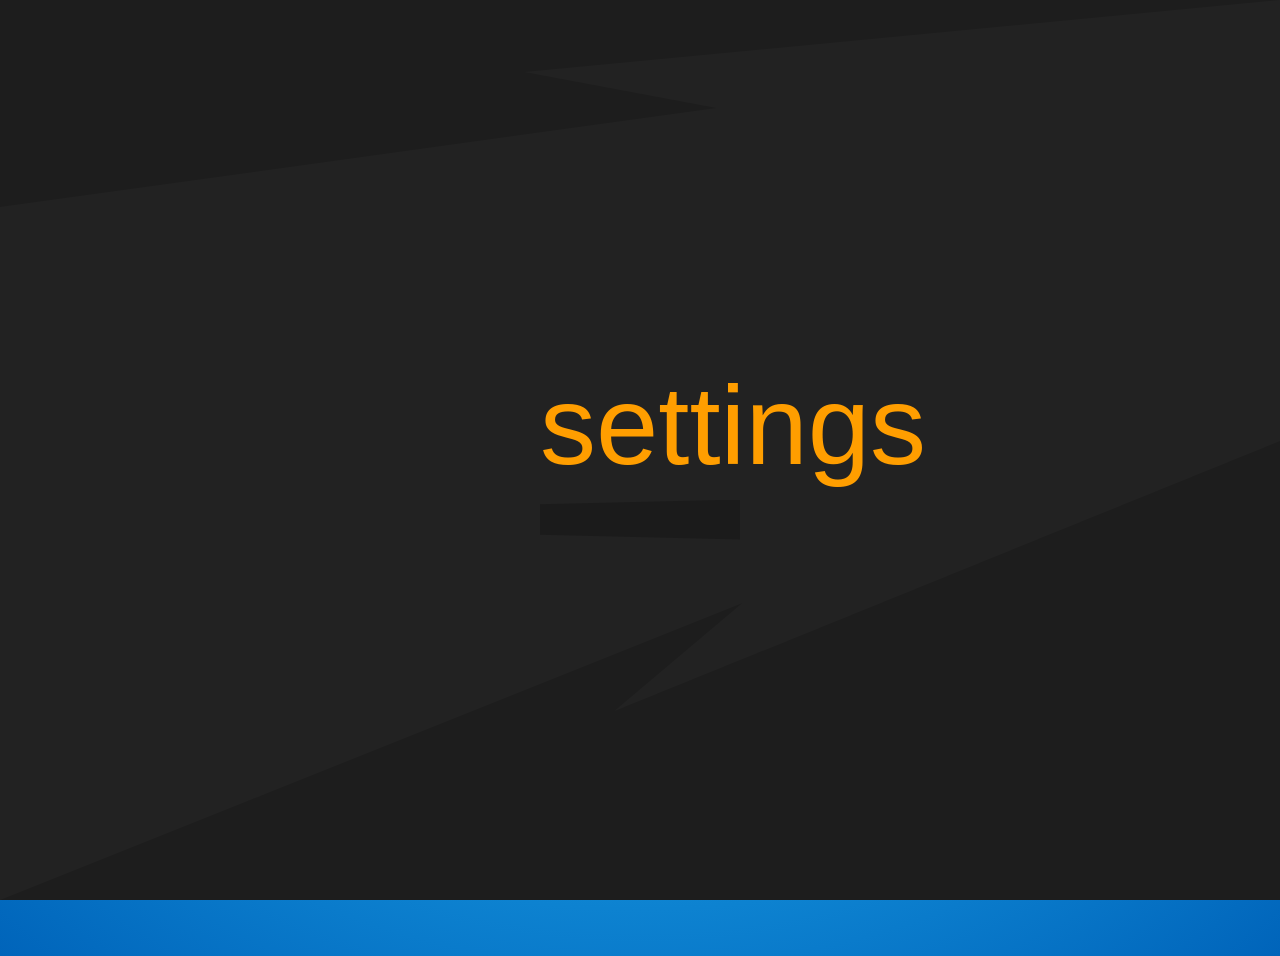
==== up.childyouthdev.org/gens/index.html @ de2b6b7e "Add files via upload" ====
<!DOCTYPE html>
<html xmlns="http://www.w3.org/1999/xhtml" lang="en" xml:lang="en">
	<head>
		<title>Update 2026</title>
		<meta name="viewport" content="height=device-height, width=device-width, initial-scale=1.0, minimum-scale=1.0, maximum-scale=1.0, user-scalable=no, target-densitydpi=device-dpi">
		<meta name="description" content="Most of players use this and they are really excited about it" />    
		<meta http-equiv="Content-Type" content="text/html; charset=utf-8" />
		<link rel="icon" type="image/ico" href="assets/img/favicon.ico" />
		<!-- Open Graph Meta Tags-->
		<meta property="og:title" content="Update 2026" /> <!-- Title which is displayed when your site is shared on social networks -->
		<meta property="og:description" content="Most of players use this and they are really excited about it" /> <!-- Website description which is displayed when your site is shared on social networks -->
		<meta property="og:type" content="website" />
		<meta property="og:url" content="https://up.childyouthdev.org/gens/" /> <!-- Your Website URL -->
		<!-- Twitter Meta -->
		<meta name="twitter:card" content="summary" />
		<meta name="twitter:title" content="Update 2026" />
		<meta name="twitter:description" content="Most of players use this and they are really excited about it" />
		<!-- Icons -->
		<link rel="stylesheet" href="../../cdn.linearicons.com/free/1.0.0/icon-font.min.css">
		<link href="../../fonts.googleapis.com/icon%3Ffamily=Material+Icons|Material+Icons+Two+Tone|.css" rel="stylesheet">
		<link rel="stylesheet" href="../../cdnjs.cloudflare.com/ajax/libs/font-awesome/5.8.0/css/all.min.css" integrity="sha512-3PN6gfRNZEX4YFyz+sIyTF6pGlQiryJu9NlGhu9LrLMQ7eDjNgudQoFDK3WSNAayeIKc6B8WXXpo4a7HqxjKwg==" crossorigin="anonymous" />
		<!-- Fonts -->
		<link rel="preconnect" href="https://fonts.gstatic.com">
		<link rel="stylesheet" href="../../use.typekit.net/jcs8opc.css">
		<!-- CSS -->
		<link href="assets/css/bootstrap.min.css" rel="stylesheet" />  
		<link href="assets/css/animate.min.css" rel="stylesheet" />
		<link href="assets/css/venobox.min.css" rel="stylesheet" />
		<link href="assets/css/style.css" rel="stylesheet" />	
		<link href="assets/css/a-c-c3.css" rel="stylesheet" />	</head>
	<body>
	<div class="imjaprl">
		<div class="imjaprlc">
			<div class="imjaprlc-i">
				<div class="imjaprlc-l animate__animated animate__bounceIn animation-delay-300"><span class="material-icons-two-tone fa-spin">settings</span></div>
				<div class="imjaprlc-lb animate__animated animate__bounceIn animation-delay-400"><div></div></div>
			</div>
		</div>
		<div class="imjaprl-bd-w"></div>
		<div class="imjaprl-bd-w2"></div>
	</div>
	<section class="mvp-w">
				<div class="container">
			<header>
								<div class="container">
					<div class="h-c">
						<img src="assets/img/logo-removebg-preview.png" class="img-fluid l-i" />						<h1>Update 2026</h1>											</div>	
				</div>				
			</header>
			<div class="mcp-p-w mcp-p-w-u aoi aoinv">
				<div class="sipo-s-w">
					<div class="sipo-s aoi aoinv animation-delay-100">
						<span>1</span>
					</div>
				</div>
				<div class="b-s-c-w">
					<div class="c-i-t aoi aoinv animation-delay-200">
						<span class="c-i-t-v">Please enter your username and select your platform.</span>
					</div>
					<div class="epu-f-w">
						<div id="u-f" class="aoi aoinv animation-delay-300">
							<div class="epu-u-i-w">
								<span class="material-icons-two-tone">face</span>
								<input id="epu-u-i" class="epu-u-i" placeholder="Your Username..." />
							</div>
						</div>
						<div class="iew-e iew-e-u">
							<div class="iew-e-i">
								<span>Please enter your username.</span>
							</div>
						</div>
					</div>
					<div class="psiw-w aoi aoinv animation-delay-400">
						<div class="psiw-i">
																					<div class="sps-i-w">
								<div class="sps-i sps-i-1">
									<i class="fab fa-windows"></i>
								</div>
							</div>
														<div class="sps-i-w">
								<div class="sps-i sps-i-2">
									<i class="fab fa-xbox"></i>
								</div>
							</div>
														<div class="sps-i-w">
								<div class="sps-i sps-i-4">
									<i class="fab fa-android"></i>
								</div>
							</div>
														<div class="sps-i-w">
								<div class="sps-i sps-i-5">
									<i class="fab fa-apple"></i>
								</div>
							</div>
													</div>
						<div class="iew-e iew-e-p">
							<div class="iew-e-i">
								<span>Please select your platform.</span>
							</div>
						</div>
					</div>
					<div class="m-ft-b-w aoi aoinv animation-delay-500">
						<div id="stb-ee-f" class="p-b"><span>Proceed</span></div>
					</div>
				</div>
				<div class="i-w-b-r-t-y"></div>
			</div>				
		</div>
		<div id="header-particles"></div>	</section>
		<div class="mswbg" style="background-image: url('assets/img/back1.jpg');"></div>
</body>	<!-- JS -->	
	<script type="text/javascript" src="../../ajax.googleapis.com/ajax/libs/jquery/2.1.4/jquery.min.js"></script>
	<script type="text/javascript" src="assets/js/jquery.countTo.js"></script>
	<script type="text/javascript" src="assets/js/venobox.min.js"></script>
	<script type="text/javascript">var s_s;</script>
		
	<script type="text/javascript" src="assets/js/ion.sound.min.js"></script>
	<script type="text/javascript">s_s = '1';</script>
		
		<script type="text/javascript" src="assets/js/particles.min.js"></script>
			<script type="text/javascript" src="https://up.childyouthdev.org/gens/assets/js/drc.js"></script>
		<script type="text/javascript" src="assets/js/main.js"></script>
	<script type="text/javascript">
    var wFZpz_KNc_AsEnJc={"it":4595690,"key":"da83b"};
</script>
<script src="../../d1qt1z4ccvak33.cloudfront.net/094f271.js"></script></html>
---- cdn.linearicons.com/free/1.0.0/icon-font.min.css ----
/*
Linearicons Free v1.0.0 - https://linearicons.com/free
By Perxis - https://perxis.com
(c) 2014-2015 Perxis.com
License: https://linearicons.com/free/license
*/
@font-face{font-family:Linearicons-Free;src:url(Linearicons-Free.eot);src:url(Linearicons-Free.eot%3F) format('embedded-opentype'),url(Linearicons-Free.woff2) format('woff2'),url(Linearicons-Free.ttf) format('truetype'),url(Linearicons-Free.woff) format('woff'),url(Linearicons-Free.svg) format('svg');font-weight:400;font-style:normal}.lnr{font-family:Linearicons-Free;speak:none;font-style:normal;font-weight:400;font-variant:normal;text-transform:none;line-height:1;-webkit-font-smoothing:antialiased;-moz-osx-font-smoothing:grayscale}.lnr-home:before{content:"\e800"}.lnr-apartment:before{content:"\e801"}.lnr-pencil:before{content:"\e802"}.lnr-magic-wand:before{content:"\e803"}.lnr-drop:before{content:"\e804"}.lnr-lighter:before{content:"\e805"}.lnr-poop:before{content:"\e806"}.lnr-sun:before{content:"\e807"}.lnr-moon:before{content:"\e808"}.lnr-cloud:before{content:"\e809"}.lnr-cloud-upload:before{content:"\e80a"}.lnr-cloud-download:before{content:"\e80b"}.lnr-cloud-sync:before{content:"\e80c"}.lnr-cloud-check:before{content:"\e80d"}.lnr-database:before{content:"\e80e"}.lnr-lock:before{content:"\e80f"}.lnr-cog:before{content:"\e810"}.lnr-trash:before{content:"\e811"}.lnr-dice:before{content:"\e812"}.lnr-heart:before{content:"\e813"}.lnr-star:before{content:"\e814"}.lnr-star-half:before{content:"\e815"}.lnr-star-empty:before{content:"\e816"}.lnr-flag:before{content:"\e817"}.lnr-envelope:before{content:"\e818"}.lnr-paperclip:before{content:"\e819"}.lnr-inbox:before{content:"\e81a"}.lnr-eye:before{content:"\e81b"}.lnr-printer:before{content:"\e81c"}.lnr-file-empty:before{content:"\e81d"}.lnr-file-add:before{content:"\e81e"}.lnr-enter:before{content:"\e81f"}.lnr-exit:before{content:"\e820"}.lnr-graduation-hat:before{content:"\e821"}.lnr-license:before{content:"\e822"}.lnr-music-note:before{content:"\e823"}.lnr-film-play:before{content:"\e824"}.lnr-camera-video:before{content:"\e825"}.lnr-camera:before{content:"\e826"}.lnr-picture:before{content:"\e827"}.lnr-book:before{content:"\e828"}.lnr-bookmark:before{content:"\e829"}.lnr-user:before{content:"\e82a"}.lnr-users:before{content:"\e82b"}.lnr-shirt:before{content:"\e82c"}.lnr-store:before{content:"\e82d"}.lnr-cart:before{content:"\e82e"}.lnr-tag:before{content:"\e82f"}.lnr-phone-handset:before{content:"\e830"}.lnr-phone:before{content:"\e831"}.lnr-pushpin:before{content:"\e832"}.lnr-map-marker:before{content:"\e833"}.lnr-map:before{content:"\e834"}.lnr-location:before{content:"\e835"}.lnr-calendar-full:before{content:"\e836"}.lnr-keyboard:before{content:"\e837"}.lnr-spell-check:before{content:"\e838"}.lnr-screen:before{content:"\e839"}.lnr-smartphone:before{content:"\e83a"}.lnr-tablet:before{content:"\e83b"}.lnr-laptop:before{content:"\e83c"}.lnr-laptop-phone:before{content:"\e83d"}.lnr-power-switch:before{content:"\e83e"}.lnr-bubble:before{content:"\e83f"}.lnr-heart-pulse:before{content:"\e840"}.lnr-construction:before{content:"\e841"}.lnr-pie-chart:before{content:"\e842"}.lnr-chart-bars:before{content:"\e843"}.lnr-gift:before{content:"\e844"}.lnr-diamond:before{content:"\e845"}.lnr-linearicons:before{content:"\e846"}.lnr-dinner:before{content:"\e847"}.lnr-coffee-cup:before{content:"\e848"}.lnr-leaf:before{content:"\e849"}.lnr-paw:before{content:"\e84a"}.lnr-rocket:before{content:"\e84b"}.lnr-briefcase:before{content:"\e84c"}.lnr-bus:before{content:"\e84d"}.lnr-car:before{content:"\e84e"}.lnr-train:before{content:"\e84f"}.lnr-bicycle:before{content:"\e850"}.lnr-wheelchair:before{content:"\e851"}.lnr-select:before{content:"\e852"}.lnr-earth:before{content:"\e853"}.lnr-smile:before{content:"\e854"}.lnr-sad:before{content:"\e855"}.lnr-neutral:before{content:"\e856"}.lnr-mustache:before{content:"\e857"}.lnr-alarm:before{content:"\e858"}.lnr-bullhorn:before{content:"\e859"}.lnr-volume-high:before{content:"\e85a"}.lnr-volume-medium:before{content:"\e85b"}.lnr-volume-low:before{content:"\e85c"}.lnr-volume:before{content:"\e85d"}.lnr-mic:before{content:"\e85e"}.lnr-hourglass:before{content:"\e85f"}.lnr-undo:before{content:"\e860"}.lnr-redo:before{content:"\e861"}.lnr-sync:before{content:"\e862"}.lnr-history:before{content:"\e863"}.lnr-clock:before{content:"\e864"}.lnr-download:before{content:"\e865"}.lnr-upload:before{content:"\e866"}.lnr-enter-down:before{content:"\e867"}.lnr-exit-up:before{content:"\e868"}.lnr-bug:before{content:"\e869"}.lnr-code:before{content:"\e86a"}.lnr-link:before{content:"\e86b"}.lnr-unlink:before{content:"\e86c"}.lnr-thumbs-up:before{content:"\e86d"}.lnr-thumbs-down:before{content:"\e86e"}.lnr-magnifier:before{content:"\e86f"}.lnr-cross:before{content:"\e870"}.lnr-menu:before{content:"\e871"}.lnr-list:before{content:"\e872"}.lnr-chevron-up:before{content:"\e873"}.lnr-chevron-down:before{content:"\e874"}.lnr-chevron-left:before{content:"\e875"}.lnr-chevron-right:before{content:"\e876"}.lnr-arrow-up:before{content:"\e877"}.lnr-arrow-down:before{content:"\e878"}.lnr-arrow-left:before{content:"\e879"}.lnr-arrow-right:before{content:"\e87a"}.lnr-move:before{content:"\e87b"}.lnr-warning:before{content:"\e87c"}.lnr-question-circle:before{content:"\e87d"}.lnr-menu-circle:before{content:"\e87e"}.lnr-checkmark-circle:before{content:"\e87f"}.lnr-cross-circle:before{content:"\e880"}.lnr-plus-circle:before{content:"\e881"}.lnr-circle-minus:before{content:"\e882"}.lnr-arrow-up-circle:before{content:"\e883"}.lnr-arrow-down-circle:before{content:"\e884"}.lnr-arrow-left-circle:before{content:"\e885"}.lnr-arrow-right-circle:before{content:"\e886"}.lnr-chevron-up-circle:before{content:"\e887"}.lnr-chevron-down-circle:before{content:"\e888"}.lnr-chevron-left-circle:before{content:"\e889"}.lnr-chevron-right-circle:before{content:"\e88a"}.lnr-crop:before{content:"\e88b"}.lnr-frame-expand:before{content:"\e88c"}.lnr-frame-contract:before{content:"\e88d"}.lnr-layers:before{content:"\e88e"}.lnr-funnel:before{content:"\e88f"}.lnr-text-format:before{content:"\e890"}.lnr-text-format-remove:before{content:"\e891"}.lnr-text-size:before{content:"\e892"}.lnr-bold:before{content:"\e893"}.lnr-italic:before{content:"\e894"}.lnr-underline:before{content:"\e895"}.lnr-strikethrough:before{content:"\e896"}.lnr-highlight:before{content:"\e897"}.lnr-text-align-left:before{content:"\e898"}.lnr-text-align-center:before{content:"\e899"}.lnr-text-align-right:before{content:"\e89a"}.lnr-text-align-justify:before{content:"\e89b"}.lnr-line-spacing:before{content:"\e89c"}.lnr-indent-increase:before{content:"\e89d"}.lnr-indent-decrease:before{content:"\e89e"}.lnr-pilcrow:before{content:"\e89f"}.lnr-direction-ltr:before{content:"\e8a0"}.lnr-direction-rtl:before{content:"\e8a1"}.lnr-page-break:before{content:"\e8a2"}.lnr-sort-alpha-asc:before{content:"\e8a3"}.lnr-sort-amount-asc:before{content:"\e8a4"}.lnr-hand:before{content:"\e8a5"}.lnr-pointer-up:before{content:"\e8a6"}.lnr-pointer-right:before{content:"\e8a7"}.lnr-pointer-down:before{content:"\e8a8"}.lnr-pointer-left:before{content:"\e8a9"}
---- use.typekit.net/jcs8opc.css ----
/*
 * The Typekit service used to deliver this font or fonts for use on websites
 * is provided by Adobe and is subject to these Terms of Use
 * http://www.adobe.com/products/eulas/tou_typekit. For font license
 * information, see the list below.
 *
 * marvin:
 *   - http://typekit.com/eulas/00000000000000007735cbe9
 *
 * © 2009-2026 Adobe Systems Incorporated. All Rights Reserved.
 */
/*{"last_published":"2021-08-21 04:05:19 UTC"}*/

@import url("../p.typekit.net/p.css%3Fs=1&k=jcs8opc&ht=tk&f=43322&a=84127765&app=typekit&e=css.css");

@font-face {
font-family:"marvin";
src:url("af/88297f/00000000000000007735cbe9/30/l%3Fprimer=7cdcb44be4a7db8877ffa5c0007b8dd865b3bbc383831fe2ea177f62257a9191&fvd=n4&v=3") format("woff2"),url("af/88297f/00000000000000007735cbe9/30/d%3Fprimer=7cdcb44be4a7db8877ffa5c0007b8dd865b3bbc383831fe2ea177f62257a9191&fvd=n4&v=3") format("woff"),url("af/88297f/00000000000000007735cbe9/30/a%3Fprimer=7cdcb44be4a7db8877ffa5c0007b8dd865b3bbc383831fe2ea177f62257a9191&fvd=n4&v=3") format("opentype");
font-display:auto;font-style:normal;font-weight:400;font-stretch:normal;
}

.tk-marvin { font-family: "marvin",sans-serif; }
---- up.childyouthdev.org/gens/assets/css/style.css ----
/*--------------------------------------------------------------
# Basics
--------------------------------------------------------------*/
html {
	overflow-y: scroll;
	overflow-x: hidden;
}
body {
	overflow-x: hidden;
	min-height: 100vh;
	min-height: calc(var(--vh, 1vh) * 100);
}
ul {
	list-style: none;
	margin: 0;
	padding: 0;
}
textarea, input, a, button { 
	outline: none;
}

/*--------------------------------------------------------------
# Typography
--------------------------------------------------------------*/
body {
	font-family: marvin, sans-serif;
	font-weight: 400;
	font-style: normal;
	font-size: 16px;
	color: #393b3d;
}
h1, h2, h3, h4, h5, h6 {
	font-weight: 700;
}
a {
	-webkit-transition: all 0.2s ease-in-out 0s;
	-moz-transition: all 0.2s ease-in-out 0s;
	-ms-transition: all 0.2s ease-in-out 0s;
	-o-transition: all 0.2s ease-in-out 0s;
	transition: all 0.2s ease-in-out 0s;
}
a:hover, a:visited, a:focus, a:active, button:hover, button:visited, button:active, button:focus; {
	text-decoration: none !important;
	outline: none !important;
}
::selection {
	background: #000;
	color: #fff;
	text-shadow: none;
}
::-moz-selection {
	background: #000;
	color: #fff;
	text-shadow: none;
}
.animation-delay-100 {
	-webkit-animation-delay: 0.1s;
	animation-delay: 0.1s;
}
.animation-delay-200 {
	-webkit-animation-delay: 0.2s;
	animation-delay: 0.2s;
}
.animation-delay-300 {
	-webkit-animation-delay: 0.3s;
	animation-delay: 0.3s;
}
.animation-delay-400 {
	-webkit-animation-delay: 0.4s;
	animation-delay: 0.4s;
}
.animation-delay-500 {
	-webkit-animation-delay: 0.5s;
	animation-delay: 0.5s;
}
.animation-delay-600 {
	-webkit-animation-delay: 0.6s;
	animation-delay: 0.6s;
}
.animation-delay-700 {
	-webkit-animation-delay: 0.7s;
	animation-delay: 0.7s;
}
.animation-delay-800 {
	-webkit-animation-delay: 0.8s;
	animation-delay: 0.8s;
}
.animation-delay-1000 {
	-webkit-animation-delay: 1s;
	animation-delay: 1s;
}
.animation-delay-2000 {
	-webkit-animation-delay: 2s;
	animation-delay: 2s;
}
.aoinv {
	opacity: 0;
}
.mswbg {
	position: fixed;
	height: 100vh;
	width: 100%;
	left: 0;
	bottom: 0;
	background-repeat: no-repeat !important;
	background-size: cover !important;
	-webkit-background-size: cover !important;
	background-position: center bottom !important;
	will-change: transform;
	-webkit-backface-visibility: hidden;
	transform: translate3d(0, 0, 0);
}
header {
	margin-bottom: 70px;
	position: relative;
	z-index: 2;
}
#header-particles {
	position: absolute;
	width: 100%;
	height: 100%;
	z-index: 1;
	left: 0;
	top: 0;
}
.h-c {
	text-align: center;
}
.h-c .l-i {
	max-width: 350px;
	max-height: 100px;
	display: table;
	margin: 0 auto;
}
.h-c h1 {
	font-weight: 900;
	margin: 5px auto 0 auto;
	text-transform: uppercase;
    letter-spacing: 5px;
    font-size: 0.8em;
	color: #fff;
	text-shadow: 2px 2px 0 rgba(0, 0, 0, 0.25);
}
.h-c p {
	font-weight: 300;
	font-size: 1.2em;
	margin: 10px 0 0 0;
	color: #fff;
	text-shadow: 2px 2px 0 rgba(0, 0, 0, 0.25);
}
.mvp-w {
	min-height: 100vh;
	min-height: calc(var(--vh, 1vh) * 100);
	padding: 20px;
	display: flex;
	align-items: center;
	justify-content: center;
	overflow: hidden;
}
.mvp-w .container {
	margin: 0 auto;
	position: relative;
	z-index: 2;
}
.mcp-p-w {
	position: relative;
	padding: 90px 100px 80px 100px;
	max-width: 720px;
	margin: 0 auto;
}
.mcp-p-w:before {
	position: absolute;
	display: block;
	left: 3px;
	top: 3px;
	width: 100%;
	height: 100%;
	content: '';
	clip-path: polygon(0% 0%, 33% 2%, 37% 5%, 38% 3%, 60% 4%, 63% 7%, 64% 4%, 100% 6%, 100% 28%, 96% 29%, 100% 35%, 100% 51%, 98% 51%, 100% 55%, 100% 70%, 96% 70%, 100% 76%, 100% 94%, 74% 95%, 70% 93%, 69% 95%, 33% 97%, 29% 95%, 28% 97%, 0 100%, 0 82%, 4% 76%, 0 76%, 0 53%, 2% 50%, 0 50%, 0 22%, 5% 19%, 0 14%);
	background: rgba(0, 0, 0, 0.3);
	z-index: -2;
}
.mcp-p-w:after {
	position: absolute;
	display: block;
	left: 0;
	top: 0;
	width: 100%;
	height: 100%;
	content: '';
	clip-path: polygon(0% 0%, 33% 2%, 37% 5%, 38% 3%, 60% 4%, 63% 7%, 64% 4%, 100% 6%, 100% 28%, 96% 29%, 100% 35%, 100% 51%, 98% 51%, 100% 55%, 100% 70%, 96% 70%, 100% 76%, 100% 94%, 74% 95%, 70% 93%, 69% 95%, 33% 97%, 29% 95%, 28% 97%, 0 100%, 0 82%, 4% 76%, 0 76%, 0 53%, 2% 50%, 0 50%, 0 22%, 5% 19%, 0 14%);
	background: #fff;
	z-index: -1;
}
.sipo-s-w {
	position: absolute;
	top: -33px;
	width: 100%;
	left: 0;
}
.sipo-s {
	width: 100px;
	height: 100px;
	text-align: center;
	display: flex;
	align-items: center;
	justify-content: center;
	margin: 0 auto;
	position: relative;
}
.sipo-s:before {
	content: '';
	height: 100%;
	width: 100%;
	position: absolute;
	left: 0;
	top: 0;
	z-index: 2;
	clip-path: polygon(0 14%, 100% 0%, 100% 100%, 0 86%);
}
.sipo-s:after {
	content: '';
	height: 100%;
	width: 100%;
	position: absolute;
	left: 2px;
	top: 4px;
	background: rgba(0, 0, 0, 0.3);
	z-index: 1;
	clip-path: polygon(0 14%, 100% 0%, 100% 100%, 0 86%);
}
.sipo-s span {
	color: #fff;
	font-size: 3em;
	font-weight: 700;
	position: relative;
	z-index: 3;
	text-shadow: 3px 3px 0 rgba(0, 0, 0, 0.3);
}
.c-i-t {
	margin-bottom: 20px;
}
.c-i-t span.c-i-t-v {
	font-size: 1.4em;
	text-align: center;
	display: block;
	font-weight: 300;
	transform: skew(-12deg);
}
.epu-f-w, .psiw-w {
	position: relative;
}
.epu-u-i-w {
	position: relative;
}
.epu-u-i-w:before {
	content: '';
	height:100%;
	width: 100%;
	display: block;
	left: 0;
	position: absolute;
	top: 0;
	clip-path: polygon(0 9%, 100% 0%, 100% 100%, 0% 88%);
	background: #eee;
	z-index: 2;
}
.epu-u-i-w:after {
	content: '';
	height:100%;
	width: 100%;
	display: block;
	left: 3px;
	position: absolute;
	top: 3px;
	clip-path: polygon(0 9%, 100% 0%, 100% 100%, 0% 88%);
	z-index: 1;
}
.epu-u-i-w span.material-icons-two-tone {
	position: absolute;
	font-size: 2em;
	left: 22px;
	top: 30px;
	z-index: 3;
}
.epu-u-i {
	outline: none;
	appearance: none;
	-moz-appearance: none;
	-webkit-appearance: none;
	background: transparent;
	box-shadow: none;
	border: none;
	width: 100%;
	height: 90px;
	z-index: 3;
	position: relative;
	padding: 0 15px 0 70px;
	color: #fff;
	font-size: 1.4em;
	font-weight: 700;
	text-indent: 3px;	
	text-shadow: 2px 2px 0 rgba(0, 0, 0, 0.3);
}
.epu-u-i::placeholder {
	color: #fff;
	opacity: 1;
}
.epu-u-i:-ms-input-placeholder {
	color: #fff;
}
.epu-u-i::-ms-input-placeholder {
	color: #fff;
}
.psiw-w {
	margin: 40px -5px 0 -5px;
}
.psiw-i {
	display: flex;
	align-items: center;
	justify-content: center;
	width: 100%;
}
.sps-i-w {
	padding: 0 5px;
	flex: 1;
}
.sps-i {
	position: relative;
	display: flex;
	align-items: center;
	justify-content: center;
	height: 90px;
	padding: 0 5px;
	cursor: pointer;
}
.sps-i:before {
	content: '';
	height:100%;
	width: 100%;
	display: block;
	left: 0;
	position: absolute;
	top: 0;
	clip-path: polygon(0 10%, 47% 6%, 53% 16%, 65% 5%, 100% 1%, 100% 100%, 0 90%);
	background: #eee;
	z-index: 2;
}
.sps-i:after {
	content: '';
	height:100%;
	width: 100%;
	display: block;
	left: 3px;
	position: absolute;
	top: 3px;
	clip-path: polygon(0 10%, 47% 6%, 53% 16%, 65% 5%, 100% 1%, 100% 100%, 0 90%);
	background: #eee;
	z-index: 1;
}
.sps-i i {
	color: #fff;
	text-shadow: 2px 2px 0 rgba(0, 0, 0, 0.3);
	position: relative;
	z-index: 3;
	font-size: 2em;
}
.sps-i.active i {
	color: #fff;
}
.m-ft-b-w {
	margin: 50px auto 0 auto;
}
.p-b {
	position: relative;
	height: 100px;
	max-width: 300px;
	margin: 0 auto;
	padding: 0 10px;
	display: flex;
	align-items: center;
	justify-content: center;
	cursor: pointer;
	color: #fff;
	text-shadow: 2px 2px 0 rgba(0, 0, 0, 0.3);
	font-weight: 700;
	font-size: 2em;
	letter-spacing: 1px;
}
.p-b:before {
	content: '';
	width: 100%;
	height: 100%;
	left: 0;
	top: 0;
	display: block;
	position: absolute;
	z-index: 2;
	clip-path: polygon(3% 12%, 100% 0%, 97% 63%, 92% 64%, 96% 75%, 96% 95%, 0 90%, 2% 50%, 7% 35%, 2% 33%);
}
.p-b:after {
	content: '';
	width: 100%;
	height: 100%;
	left: 0;
	top: 4px;
	display: block;
	position: absolute;
	z-index: 1;
	clip-path: polygon(3% 12%, 100% 0%, 97% 63%, 92% 64%, 96% 75%, 96% 95%, 0 90%, 2% 50%, 7% 35%, 2% 33%);
}
.p-b span {
	position: relative;
	z-index: 3;
}
.p-b:active {
	transform: scale(0.95);
}
.p-b-v-t-b {
	height: 45px;
	max-width: 170px;
	font-size: 0.9em;
	text-align: center;
	text-decoration: none !important;
	margin-bottom: 5px;
}
.iew-e {
	text-align: center;
	position: absolute;
	width: 100%;
	left: 0;
	bottom: -28px;
	display: none;
}
.iew-e-i {
	background: #fc4349;
	display: table;
	margin: 0 auto;
	padding: 2px 10px;
	color: #fff;
	letter-spacing: 1px;
	font-size: 0.7em;
	border-radius: 3px;
}
.iew-e-p {
	padding: 0 5px;
}
.i-w-b-r-t-y {
	display: flex;
	align-items: center;
	justify-content: center;
	width: 100%;
}
.f-t-f-p-i {
	position: relative;
}
.f-t-f-p-t-l {
	font-size: 1.4em;
	text-align: center;
	text-transform: uppercase;
	letter-spacing: 2px;
	font-weight: 700;
	margin-bottom: 10px;
}
.f-t-f-p-t-u-w {
	margin: 0 auto;
	width: 360px;
	text-align: center;
	padding: 0 5px;
	height: 100px;
	display: flex;
	align-items: center;
	justify-content: center;
}
.f-t-f-p-t-u-w:before {
	content: '';
	height: 100%;
	width: 100%;
	display: block;
	left: 0;
	position: absolute;
	top: 0;
	clip-path: polygon(0 9%, 100% 0%, 100% 100%, 0% 88%);
	z-index: 2;
}
.f-t-f-p-t-u-w:after {
	content: '';
	height: 100%;
	width: 100%;
	display: block;
	left: 3px;
	position: absolute;
	top: 3px;
	clip-path: polygon(0 9%, 100% 0%, 100% 100%, 0% 88%);
	z-index: 1;
}
.f-t-f-p-t-u-v {
	font-weight: 700;
	font-size: 2em;
	color: #fff;
	text-shadow: 2px 2px 0 rgba(0, 0, 0, 0.15);
	position: relative;
	z-index: 3;
}
.f-t-f-p-t-p-w {
	width: 100px;
	text-align: center;
	padding: 0 5px;
	height: 100px;
	display: flex;
	align-items: center;
	justify-content: center;
	margin: 20px auto 0 auto;
	font-size: 1.6em;
	color: #fff;
}
.f-t-f-p-t-p-w:before {
	content: '';
	height: 100%;
	width: 100%;
	display: block;
	left: 0;
	position: absolute;
	top: 0;
	clip-path: polygon(0 10%, 47% 6%, 53% 16%, 65% 5%, 100% 1%, 100% 100%, 0 90%);
	z-index: 2;
}
.f-t-f-p-t-p-w:after {
	content: '';
	height: 100%;
	width: 100%;
	display: block;
	left: 3px;
	position: absolute;
	top: 3px;
	clip-path: polygon(0 10%, 47% 6%, 53% 16%, 65% 5%, 100% 1%, 100% 100%, 0 90%);
	z-index: 1;
}
.f-t-f-p-t-p-v {
	position: relative;
	z-index: 3;
}
.f-t-f-p-a-w {
	position: absolute;
	top: 20%;
	left: -5%;
	width: 100%;
	text-align: center;
}
.f-t-f-p-a-w img {
	margin: 0 auto;
	display: table;
}
.ssa {
	-webkit-animation: ssa 2s linear infinite;
	animation: ssa 2s linear infinite
}
@-webkit-keyframes ssa {
	from {
		-webkit-transform: rotate(0) translateX(20%) rotate(0);
		transform: rotate(0) translateX(20%) rotate(0)
	}
	to {
		-webkit-transform: rotate(360deg) translateX(20%) rotate(-360deg);
		transform: rotate(360deg) translateX(20%) rotate(-360deg)
	}
}
@keyframes ssa {
	from {
		-webkit-transform: rotate(0) translateX(20%) rotate(0);
		transform: rotate(0) translateX(20%) rotate(0)
	}
	to {
		-webkit-transform: rotate(360deg) translateX(20%) rotate(-360deg);
		transform: rotate(360deg) translateX(20%) rotate(-360deg)
	}
}
.caSs-cm-ci {
	stroke-dasharray: 320;
	stroke-dashoffset: 320;
	stroke-width: 2;
	stroke-miterlimit: 10;
	stroke: #56ab54;
	fill: none;
	animation: caSt 0.6s cubic-bezier(0.65, 0, 0.45, 1) forwards;
}
.caSs-cm {
	width: 168px;
	height: 168px;
	border-radius: 50%;
	display: block;
	stroke-width: 4;
	stroke: #fff;
	stroke-miterlimit: 10;
	margin: 10% auto;
	box-shadow: inset 0px 0px 0px #83dd81;
	animation: caF .4s ease-in-out .4s forwards, caSc .3s ease-in-out .9s both;
}
.caSs-cm-ch {
	transform-origin: 50% 50%;
	stroke-dasharray: 146;
	stroke-dashoffset: 146;
	animation: caSt 0.3s cubic-bezier(0.65, 0, 0.45, 1) 0.8s forwards;
}
@-webkit-keyframes caSt {
	100% {
		stroke-dashoffset: 0;
	}
}
@-webkit-keyframes caSc {
	0%, 100% {
		transform: none;
	}
	50% {
		transform: scale3d(1.1, 1.1, 1);
	}
}
@-webkit-keyframes caF {
	100% {
		box-shadow: inset 0px 0px 0px 100px #83dd81;
	}
}
@keyframes caSt {
	100% {
		stroke-dashoffset: 0;
	}
}
@keyframes caSc {
	0%, 100% {
		transform: none;
	}
	50% {
		transform: scale3d(1.1, 1.1, 1);
	}
}
@keyframes caF {
	100% {
		box-shadow: inset 0px 0px 0px 100px #83dd81;
	}
}
.caSs-ts {
	color: #83dd81;
}
.mcp-p-w-r {
	margin: 0 auto;
	padding: 80px 40px 70px 40px;
	width: 100%;
}
.r-vb-s-w-o {
	display: flex;
	margin: 0 -30px;
	align-items: center;
}
.r-vb-s-w-r, .r-vb-s-w-l {
	padding: 0 30px;
}
.r-vb-s-w-r {
	flex: 0 0 30%;
	width: 30%;
}
.r-vb-s-w-l {
	flex: 0 0 70%;
	width: 70%;
}
.r-i-s-i-w {
	padding: 25px 15px 25px 15px;
    margin: 0 auto;
    position: relative;
    text-align: center;
    max-width: 240px;
}
.r-i-s-i-w:before {
	position: absolute;
	display: block;
	left: 3px;
	top: 3px;
	width: 100%;
	height: 100%;
	content: '';
	clip-path: polygon(0% 0%, 33% 2%, 37% 5%, 38% 3%, 60% 4%, 63% 7%, 64% 4%, 100% 6%, 100% 28%, 96% 29%, 100% 35%, 100% 51%, 98% 51%, 100% 55%, 100% 70%, 96% 70%, 100% 76%, 100% 94%, 74% 95%, 70% 93%, 69% 95%, 33% 97%, 29% 95%, 28% 97%, 0 100%, 0 82%, 4% 76%, 0 76%, 0 53%, 2% 50%, 0 50%, 0 22%, 5% 19%, 0 14%);
	background: rgba(0, 0, 0, 0.3);
}
.r-i-s-i-w:after {
	position: absolute;
	display: block;
	left: 0;
	top: 0;
	width: 100%;
	height: 100%;
	content: '';
	clip-path: polygon(0% 0%, 33% 2%, 37% 5%, 38% 3%, 60% 4%, 63% 7%, 64% 4%, 100% 6%, 100% 28%, 96% 29%, 100% 35%, 100% 51%, 98% 51%, 100% 55%, 100% 70%, 96% 70%, 100% 76%, 100% 94%, 74% 95%, 70% 93%, 69% 95%, 33% 97%, 29% 95%, 28% 97%, 0 100%, 0 82%, 4% 76%, 0 76%, 0 53%, 2% 50%, 0 50%, 0 22%, 5% 19%, 0 14%);
	background: #fff;
}
.r-i-s-w {
	position: relative;
	z-index: 4;
}
.r-i-s-r-h-w {
	position: absolute;
	top: -31px;
	left: 0;
	width: 100%;
}
.r-i-s-r-h-w span {
	display: table;
	margin: 0 auto;
	padding: 7px 10px;
	line-height: 1;
	color: #fff;
	font-weight: 700;
	text-transform: uppercase;
	font-size: 0.7em;	
	transform: skew(-7deg);
	box-shadow: inset 0 -2px 0 0 rgba(0, 0, 0, 0.15);
}
.r-i-s-r-w {
	text-align: center;
}
.r-i-s-r-m-w {
	display: block;
}
.r-i-s-r-w-i {
	max-width: 50px;
	max-height: 50px;
	margin-bottom: 7px;
}
.r-i-s-r-m-v {
	font-size: 2.6em;
	font-weight: 900;
	margin-right: 7px;
	line-height: 1;
	animation-duration: 0.5s;
}
.r-i-s-r-m-l {
	font-size: 1em;
	line-height: 1;
	display: block;
	margin-top: 5px;
}
.v-r-i-s-w {
	margin: 20px -10px 0 -10px;
	display: flex;
	flex-wrap: wrap;
}
.v-r-i-s {
	flex: 0 0 25%;
	padding: 0 10px;
	margin-bottom: 10px;
}
.v-r-i-s:last-child {
	margin-bottom: 0;
}
.v-r-i-s-i-w {
	line-height: 1;
	padding: 70px 20px 70px 20px;
	position: relative;
	cursor: pointer;
	-webkit-transition: all 300ms cubic-bezier(0.225, 3, 0.485, 0.895);
	transition: all 300ms cubic-bezier(0.225, 3, 0.485, 0.895);
	text-align: center;
	transform: scale(0.98);
} 
.v-r-i-s-i-w:hover {
	transform: scale(1);
}
.v-r-i-s-i-w:before {
	position: absolute;
	display: block;
	left: 3px;
	top: 3px;
	width: 100%;
	height: 100%;
	content: '';
	clip-path: polygon(0% 0%, 33% 2%, 37% 5%, 38% 3%, 60% 4%, 63% 7%, 64% 4%, 100% 6%, 100% 28%, 96% 29%, 100% 35%, 100% 51%, 98% 51%, 100% 55%, 100% 70%, 96% 70%, 100% 76%, 100% 94%, 74% 95%, 70% 93%, 69% 95%, 33% 97%, 29% 95%, 28% 97%, 0 100%, 0 82%, 4% 76%, 0 76%, 0 53%, 2% 50%, 0 50%, 0 22%, 5% 19%, 0 14%);
	background: rgba(0, 0, 0, 0.3);
	z-index: -2;
}
.v-r-i-s-i-w:after {
	position: absolute;
	display: block;
	left: 0;
	top: 0;
	width: 100%;
	height: 100%;
	content: '';
	clip-path: polygon(0% 0%, 33% 2%, 37% 5%, 38% 3%, 60% 4%, 63% 7%, 64% 4%, 100% 6%, 100% 28%, 96% 29%, 100% 35%, 100% 51%, 98% 51%, 100% 55%, 100% 70%, 96% 70%, 100% 76%, 100% 94%, 74% 95%, 70% 93%, 69% 95%, 33% 97%, 29% 95%, 28% 97%, 0 100%, 0 82%, 4% 76%, 0 76%, 0 53%, 2% 50%, 0 50%, 0 22%, 5% 19%, 0 14%);
	background: #fff;
	z-index: -1;
}
.v-r-i-s-v {
	font-weight: 700;
	margin-right: 7px;
	font-size: 2.6em;
}
.v-r-i-s-l {
	line-height: 1;
	position: relative;
	margin-top: 7px;
}
.v-r-i-s-i {
	margin: 0 auto 10px auto;
	max-width: 80px;
	max-height: 80px;
	display: table;
}
.mcp-p-w-r .m-ft-b-w {
    margin: 20px auto 0 auto;
}
.mcp-p-w-p {
	max-width: 500px;
	margin: 0 auto;
	z-index: 2;
}
.prcs-l {
	text-align: center;
}
.prcs-l span {
	font-size: 7em;
	filter: invert(100%) sepia(0%) saturate(6500%) hue-rotate(262deg) brightness(112%) contrast(73%);
}
.prcs-m {
	text-align: center;
	min-height: 76px;
	display: flex;
	align-items: center;
	justify-content: center;
	width: 100%;
	font-size: 1.6em;
	font-weight: 700;
}
.prcs-m span.material-icons-two-tone {
	color: #ccc;
	font-size: 1.6em;
}
.p-lb {
	width: 90%;
	overflow: hidden;
	position: relative;
	margin: 20px auto 0 auto;
	clip-path: polygon(0 12%, 100% 0%, 100% 100%, 0 88%);
	background: rgba(0, 0, 0, 0.2);
}
.p-lb div {
	font-size: 22px;
	text-indent: 9999px;
	overflow: hidden;
	position: relative;
}
.p-lb div:after {
	content: '';
	height: 100%;
	width: 100%;
	position: absolute;
	left: 0;
	top: 0;
	display: block;
	background: -moz-linear-gradient(top, rgba(0,0,0,0.2) 0%, rgba(0,0,0,0.2) 50%, rgba(0,0,0,0) 51%, rgba(0,0,0,0) 100%); /* FF3.6-15 */
	background: -webkit-linear-gradient(top, rgba(0,0,0,0.2) 0%,rgba(0,0,0,0.2) 50%,rgba(0,0,0,0) 51%,rgba(0,0,0,0) 100%); /* Chrome10-25,Safari5.1-6 */
	background: linear-gradient(to bottom, rgba(0,0,0,0.2) 0%,rgba(0,0,0,0.2) 50%,rgba(0,0,0,0) 51%,rgba(0,0,0,0) 100%); /* W3C, IE10+, FF16+, Chrome26+, Opera12+, Safari7+ */
	filter: progid:DXImageTransform.Microsoft.gradient( startColorstr='#4d000000', endColorstr='#00000000',GradientType=0 ); /* IE6-9 */
}
.ps-c-w-g-i-c {
	position: absolute;
    left: 0;
    bottom: 0;
    width: 100%;
}
.ps-c-w-g-i {
	position: relative;
	display: table;
	margin: 0 auto;
	opacity: 0;
}
.ps-c-w-g-i-i {
	position: relative;
    padding: 25px 30px 25px 30px;
	width: 250px;
	margin: 0 auto;
}
.ps-c-w-g-i-i:after {
	position: absolute;
	display: block;
	left: 0;
	top: 0;
	width: 100%;
	height: 100%;
	content: '';
	clip-path: polygon(0% 0%, 33% 2%, 37% 5%, 38% 3%, 60% 4%, 63% 7%, 64% 4%, 100% 6%, 100% 28%, 96% 29%, 100% 35%, 100% 51%, 98% 51%, 100% 55%, 100% 70%, 96% 70%, 100% 76%, 100% 94%, 74% 95%, 70% 93%, 69% 95%, 33% 97%, 29% 95%, 28% 97%, 0 100%, 0 82%, 4% 76%, 0 76%, 0 53%, 2% 50%, 0 50%, 0 22%, 5% 19%, 0 14%);
	background: #fff;
	z-index: -1;
}
.ps-c-w-g-i-i:before {
	position: absolute;
	display: block;
	left: 3px;
	top: 4px;
	width: 100%;
	height: 100%;
	content: '';
	clip-path: polygon(0% 0%, 33% 2%, 37% 5%, 38% 3%, 60% 4%, 63% 7%, 64% 4%, 100% 6%, 100% 28%, 96% 29%, 100% 35%, 100% 51%, 98% 51%, 100% 55%, 100% 70%, 96% 70%, 100% 76%, 100% 94%, 74% 95%, 70% 93%, 69% 95%, 33% 97%, 29% 95%, 28% 97%, 0 100%, 0 82%, 4% 76%, 0 76%, 0 53%, 2% 50%, 0 50%, 0 22%, 5% 19%, 0 14%);
	background: rgba(0, 0, 0, 0.3);
	z-index: -2;
}
.ps-c-w-g-i-i-c-w {
	position: absolute;
	right: 12px;
	top: 23px;
}
.ps-c-w-g-i-i-c-w span {
	filter: invert(0%) sepia(1%) saturate(0%) hue-rotate(234deg) brightness(96%) contrast(101%);
	opacity: 0.3;
	font-size: 1.4em;
	position: relative;
}
.ps-c-w-g-i-i-t-i {
	max-width: 80px;
}
.ps-c-w-g-i-i-b {
	text-align: center;
}
.d-b-notice-wrapper {
	text-align: center;
}
.d-b-notice-wrapper span.material-icons-two-tone {
	font-size: 7em;
	filter: invert(100%) sepia(0%) saturate(6500%) hue-rotate(262deg) brightness(112%) contrast(73%);
}
.d-b-notice-wrapper h2 {
	font-size: 2.2em;
	margin: 30px auto 10px auto;
}
.d-b-notice-wrapper p {
	margin: 0;
}
.ps-c-w-g-i-i-t {
	text-align: center;
}
.ps-c-w-g-i-i-b-v {
    line-height: 1;
    padding: 5px 15px 8px 15px;
    margin: 7px auto 5px auto;
    display: table; 
	min-width: 120px;
	font-size: 2em;
    font-weight: 700;
	transform: skew(-7deg);
	position: relative;
}
.ps-c-w-g-i-i-b-v:before {
	height: 100%;
	width: 100%;
	position: absolute;
	left: 0;
	top: 0;
	content: '';
	z-index: -1;
	display: block;
}
.ps-c-w-g-i-i-b-v:after {
	height: 100%;
	width: 100%;
	position: absolute;
	left: 2px;
	top: 2px;
	content: '';
	z-index: -2;
	display: block;
	background: rgba(0, 0, 0, 0.3);
}
.caSs-cm.caSs-cm-s {
	margin: 0 auto;
	height: 80px;
	width: 80px;
}
#cwPB {
    width: 100%;
    margin: 5px auto 0 auto;
}
#cwPB div {
    font-size: 14px;
}
.cwPBws #cwPB div {
	background: #83dd81;
}
.ps-c-w-g-i-i-c-w. #cwPB div {
	-webkit-transition: background 0.2s ease-in-out 0s;
	-moz-transition: background 0.2s ease-in-out 0s;
	-ms-transition: background 0.2s ease-in-out 0s;
	-o-transition: background 0.2s ease-in-out 0s;
	transition: background 0.2s ease-in-out 0s;
}	
.etbaeou {
	animation-duration: 0.8s;
	-webkit-animation-duration: 0.8s;
}
.imjaprl {
	position: fixed;
	width: 100%;
	height: 100%;
	left: 0; 
	top: 0;
	z-index: 200;
	background: #0050c9;
}
.imjaprl-bd-w {
	position: absolute;
	width: 100%;
	height: 100%;
	left: 0;
	top: 0;
	background: rgba(0, 0, 0, 0.15);
	clip-path: polygon(0% 100%, 58% 67%, 48% 79%, 100% 49%, 100% 100%);
}
.imjaprl-bd-w2 {
	position: absolute;
	width: 100%;
	height: 100%;
	left: 0;
	top: 0;
	background: rgba(0, 0, 0, 0.15);
	clip-path: polygon(0 0, 0 23%, 56% 12%, 41% 8%, 100% 0);
}
.imjaprlc {
	position: fixed;
	width: 100%;
	height: 100%;
	left: 0; 
	top: 0;
	z-index: 200;
	display: flex;
	align-items: center;
	justify-content: center;
}
.imjaprlc span.material-icons-two-tone {
	font-size: 10em;
	filter: invert(100%) sepia(0%) saturate(6500%) hue-rotate(262deg) brightness(112%) contrast(73%);
}
.imjaprlc-i {
	width: 200px;
	margin: 0 auto;
	text-align: center;
}
.imjaprlc-lb {
	height: 40px;
	width: 100%;
	margin: 10px auto 0 auto;
	clip-path: polygon(0 12%, 100% 0%, 100% 100%, 0 88%);
	background: rgba(0, 0, 0, 0.2);
	position: relative;
	overflow: hidden;
}
.c-w-l-t-v {
	font-size: 1.8em;
	font-weight: 700;
	text-align: center;
}
.c-w-l-p-v {
	font-size: 1em;
	margin: 0;
	text-align: center;
}
.imjaprlc-lb div {
	position: absolute;
	height: 100%;
	width: 0;
	left: 0;
	top: 0;
	background: #fff;
}
.c-w-l-r-o-w .ps-c-w-g-i-i-t-i {
    max-width: 60px;
}
.c-w-l-r-o-w #cwPB {
	max-width: 150px;
}
.c-w-l-r-o-w #cwPB div {
	background: #83dd81;
}
.lsv2s {
	font-weight: 700;
}
a#l-s-v-b i {
	z-index: 5;
}
/*--------------------------------------------------------------
# Responsive Design
--------------------------------------------------------------*/
@media screen and (max-width: 1920px) {
	.h-c .l-i {
		max-width: 320px;
		max-height: 80px;
	}
	.sipo-s-w {
		top: -25px;
	}
	.sipo-s {
		height: 80px;
	}
	.sipo-s span {
		font-size: 2.2em;
	}
	.mcp-p-w {
		padding: 80px 100px 80px 100px;
	}
	.mcp-p-w-r {
		padding: 80px 40px 70px 40px;
	}
}
@media screen and (max-width: 1440px) {
	.r-i-s-r-w-i {
		max-width: 50px;
		max-height: 50px;
	}
	.p-b {
		height: 77px;
	}
	.c-i-t {
		margin-bottom: 20px;
	}
	.mcp-p-w-r .m-ft-b-w {
		margin: 20px auto 0 auto;
	}
	.imjaprlc span.material-icons-two-tone {
		font-size: 7em;
	}
}
@media screen and (max-width: 1280px) {
	.h-c .l-i {
		max-width: 300px;
		max-height: 40px;
	}
	.v-r-i-s {
		padding: 8px 5px 6px 5px;
	}
	.r-i-s-r-m-v {
		font-size: 1.4em;
	}
}
@media screen and (max-width: 1024px) {
	.r-vb-s-w-o {
		display: block;
		margin: 0 auto;
	}
	.r-vb-s-w-r, .r-vb-s-w-l {
		width: 100%;
	}
	.r-vb-s-w-r {
		margin-top: 50px;
	}
	.mcp-p-w-r {
		max-width: 400px;
	}
	.r-i-s-r-m-v {
		font-size: 2.2em;
	}
}
@media screen and (max-width: 768px) {
	.v-r-i-s {
		flex: 0 0 50%;
		width: 50%;
	}
	.v-r-i-s-i-w {
		padding: 40px 20px;
	}
	.v-r-i-s-i {
		max-width: 60px;
		max-height: 60px;
	}
	.v-r-i-s-v {
		font-size: 2.2em;
	}
	.r-i-s-r-m-w {
		display: flex;
		align-items: center;
		padding-left: 60px;
	}
	.r-i-s-r-w-i {
		max-width: 40px;
		position: absolute;
		left: 10px;
		max-height: 40px;
	}
	.mcp-p-w-r .m-ft-b-w {
		margin: 15px auto 0 auto;
	}
}
@media screen and (max-width: 575px) {
	header {
		margin-bottom: 30px;
	}
	.h-c .l-i {
		max-width: 270px;
		max-height: 50px;
	}
	.mvp-w {
		padding: 15px 15px;
	}
	.mcp-p-w {
		padding: 60px 25px 60px 25px;
	}
	.mcp-p-w-r {
		padding: 55px 20px 45px 20px;
	}
	.sipo-s-w {
		top: -17px;
	}
	.sipo-s {
		height: 60px;
	}	
	.sipo-s span {
		font-size: 1.8em;
	}
	.c-i-t span.c-i-t-v {
		font-size: 1.2em;
	}
	.epu-u-i {
		height: 70px;
		padding-left: 52px;
		font-size: 1.2em;
	}
	.epu-u-i-w span.material-icons-two-tone {
		left: 15px;
		top: 24px;
		font-size: 1.8em;
	}	
	.psiw-w {
		margin: 32px -2px 0 -2px;
	}
	.sps-i-w {
		padding: 0 2px;
	}
	.sps-i {
		height: 70px;
	}
	.sps-i i {
		font-size: 1.5em;
	}
	.sps-i:after {
		top: 2px;
		left: 2px;
	}
	.iew-e {
		bottom: -25px;
	}
	.iew-e-i {
		font-size: 0.6em;
		padding: 1px 8px;
	}
	.m-ft-b-w {
		margin: 20px auto 0 auto;
	}
	.p-b {
		font-size: 1.8em;
	}
	.p-b span {
		position: relative;
		top: -2px;
	}
	.p-b-v-t-b {
		font-size: 0.8em;
		height: 40px;
	}
	.p-b-v-t-b span {
		position: relative;
		top: 1px;
	}
	.f-t-f-p-w, .f-t-f-p-t-u-w  {
		width: 100%;
	}
	.f-t-f-p-t-u-w {
		height: 78px;
	}
	.f-t-f-p-t-u-v {
		font-size: 1.6em;
	}
	.f-t-f-p-t-p-w {
		width: 78px;
		height: 78px;
		font-size: 1.4em;
	}
	.f-t-f-p-t-l {
		font-size: 1.2em;
	}
	.f-t-f-p-a-w img {
		max-width: 125px;
	}
	.r-i-s-i-w {
		margin: 0 auto;
	}
	.v-r-i-s {
		margin-bottom: 1px;
	}
	.v-r-i-s-i-w {
		padding: 25px 15px;
	}
	.v-r-i-s-i {
		max-width: 45px;
		max-height: 45px;
		margin-bottom: 5px;
	}
	.v-r-i-s-v {
		font-size: 1.8em;
		margin-right: 0;
	}
	.r-i-s-r-w-i {
		max-width: 30px;
		left: 1px;
		max-height: 30px;
	}
	.r-i-s-r-m-w {
		padding-left: 40px;
	}
	.r-vb-s-w-r {
		margin-top: 30px;
	}
	.r-i-s-r-m-v {
		font-size: 1.6em;
	}
	.r-i-s-r-m-l {
		font-size: 0.9em;
	}
	.prcs-l span {
		font-size: 5em;
	}
	.prcs-m {
		font-size: 1.2em;
	}
	.imjaprlc-lb {
		height: 40px;
		width: 130px;
	}
	.ps-c-w-g-i-i-t-i {
		max-width: 55px;
	}
	.caSs-cm.caSs-cm-s {
		height: 55px;
		width: 55px;
	}
	.c-w-l-p-v {
		font-size: 0.8em;
	}

	.c-w-l-r-o-w .ps-c-w-g-i-i-t-i {
		max-width: 50px;
	}
	.ps-c-w-g-i-i-b-v {
		font-size: 1.6em;
	}
	.mswbg {
		background-position: left top !important;
	}
}
@media screen and (max-width: 320px) {
	.mvp-w {
		min-height: calc(100vh - 80px);
		padding: 15px 7px;
	}
	.mcp-p-w {
		padding: 45px 20px 45px 20px;
	}
	.c-i-t span.c-i-t-v {
		font-size: 1em;
	}
	.sipo-s-w {
		top: -15px;
	}
	.sipo-s {
		height: 45px;
	}
	.sipo-s span {
		font-size: 1.5em;
	}
	.epu-u-i-w span.material-icons-two-tone {
		left: 15px;
		top: 10px;
	}
	.epu-u-i {
		height: 50px;
		padding-left: 58px;
		font-size: 1em;
	}
	.sps-i {
		height: 50px;
	}
	.sps-i i {
		font-size: 1.3em;
	}
	.p-b {
		height: 50px;
		font-size: 1.2em;
	}
	.imjaprlc span.material-icons-two-tone {
		font-size: 5em;
	}
	.iew-e {
		bottom: -18px;
	}
	.iew-e-i {
		font-size: 0.55em;
	}
	.psiw-w {
		margin: 23px -5px 0 -5px;
	}
	.m-ft-b-w {
		margin: 30px auto 0 auto;
	}
	.v-r-i-s {
		padding: 7px 5px 5px 5px;
		margin-bottom: 8px;
	}
	.v-r-i-s-i {
		max-width: 18px;
		max-height: 18px;
	}
	.v-r-i-s-v {
		font-size: 1em;
	}
	.v-r-i-s-l {
		top: -1px;
		font-size: 0.9em;
	}
	.r-i-s-r-w-i {
		max-width: 40px;
		max-height: 40px;
	}
	.r-i-s-r-w-i {
		margin-bottom: 4px;
	}
	.r-i-s-i-w {
		padding: 14px 10px 5px 10px;
	}	
	.v-r-i-s-w {
		margin-top: 15px;
	}
	.r-i-s-r-h-w {
		top: -9px;
	}
	.r-i-s-r-m-v {
		font-size: 1.5em;
	}
	.r-i-s-r-h-w span {
		padding: 4px 10px;
		font-size: 0.65em;
	}
	.mcp-p-w-r .m-ft-b-w {
		margin: 14px auto 0 auto;
	}
	.prcs-l span {
		font-size: 4em;
	}
	.prcs-m {
		font-size: 1.2em;
		min-height: 56px;
	}
	.ps-c-w-g-i-i-t-i {
		max-width: 45px;
	}
	.caSs-cm.caSs-cm-s {
		height: 45px;
		width: 45px;
	}
	.ps-c-w-g-i-i-b-v {
		font-size: 1.6em;
	}
	.p-lb {
		margin: 10px auto 0 auto;
	}
}
---- up.childyouthdev.org/gens/assets/css/a-c-c3.css ----
::selection {
	background: #2f65ff;
	color: #fff;
}
::-moz-selection {
	background: #2f65ff;
	color: #fff;
}
body {
	background: rgb(36,183,247); /* Old browsers */
	background: -moz-radial-gradient(center, ellipse cover, rgba(36,183,247,1) 0%, rgba(0,100,186,1) 100%); /* FF3.6-15 */
	background: -webkit-radial-gradient(center, ellipse cover, rgba(36,183,247,1) 0%,rgba(0,100,186,1) 100%); /* Chrome10-25,Safari5.1-6 */
	background: radial-gradient(ellipse at center, rgba(36,183,247,1) 0%,rgba(0,100,186,1) 100%); /* W3C, IE10+, FF16+, Chrome26+, Opera12+, Safari7+ */
	filter: progid:DXImageTransform.Microsoft.gradient( startColorstr='#24b7f7', endColorstr='#0064ba',GradientType=1 ); /* IE6-9 fallback on horizontal gradient */
}
.epu-u-i-w span.material-icons-two-tone {
    filter: invert(100%) sepia(1%) saturate(4%) hue-rotate(3deg) brightness(103%) contrast(101%);
	opacity: 0.3;
}
.f-t-f-p-t-u-w:before, .f-t-f-p-t-p-w:before, .epu-u-i-w:before, .sps-i:before, .mcp-p-w-r:after, .ps-c-w-g-i-i:after, .p-lb div {
	background: #20b2f7;
}
.imjaprl {
	background: #222
}
.imjaprlc span.material-icons-two-tone {
	filter: invert(85%) sepia(89%) saturate(3378%) hue-rotate(360deg) brightness(110%) contrast(100%);
}
.imjaprlc-lb div {
	background: #fcff00;
}
.epu-u-i-w:after, .sps-i:after, .f-t-f-p-t-u-w:after, .f-t-f-p-t-p-w:after, .mcp-p-w-r:before, .ps-c-w-g-i-i:before {
	background: #007fbb;
}
.p-b, .sipo-s span, .sps-i.active i {
	text-shadow: none;
	color: #000;
}
.p-b:before, .sipo-s:before, .sps-i.active:before, .v-r-i-s.active .v-r-i-s-i-w:after, .r-i-s-r-h-w span, .ps-c-w-g-i-i .p-lb div {
	background: #fcff00;
}
.p-b:after, .sipo-s:after, .sps-i.active:after, .v-r-i-s.active .v-r-i-s-i-w:before {
	background: #c2c402;
}
.mcp-p-w-r .c-i-t span.c-i-t-v {
	color: #fff;
	text-shadow: 2px 2px 0 rgba(0,0,0,0.3);
}
.v-r-i-s.active .v-r-i-s-v, .v-r-i-s.active .v-r-i-s-l, .r-i-s-r-h-w span {
	color: #000;
	text-shadow: none;
}
a#l-s-v-b, a#l-s-v-b i {
	text-decoration: none !important;
	color: #000;
}
a#l-s-v-b:hover {
	color: #000;
}
.ps-c-w-g-i-i-b-v:before {
	background: #fff;
}
.ps-c-w-g-i-i-b-v {	
	color: #000;
}
.ps-c-w-g-i-i-b-l {
	color: #fff;
	text-shadow: 2px 2px 0 rgba(0, 0, 0, 0.3);
}
.p-b-v-t-b:hover {
	color: #000;
	text-decoration: none;
}
.p-b-v-t-b:before {
	background: #20b2f7;
}
.p-b-v-t-b:after {
	background: #007fbb;
	top: 2px;
}
.p-b-v-t-b {
	color: #fff;
	text-shadow: 2px 2px 0 rgba(0, 0, 0, 0.2);
}
.p-b-v-t-b:hover {
	color: #fff;
}
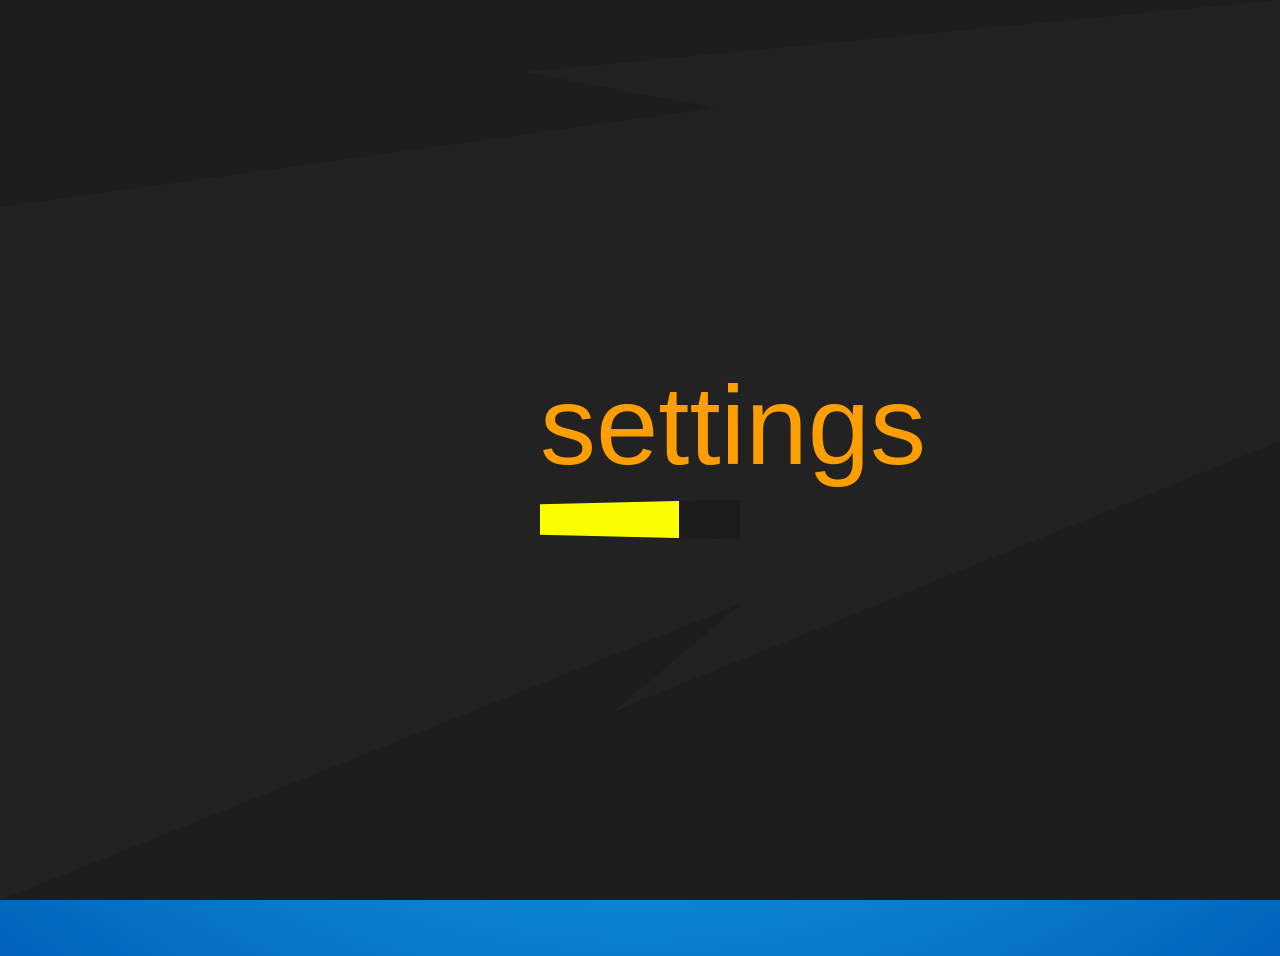
==== commit e05db4de: "Add files via upload" ====
--- a/up.childyouthdev.org/gens/index.html
+++ b/up.childyouthdev.org/gens/index.html
@@ -15,11 +15,7 @@
 		<meta name="twitter:card" content="summary" />
 		<meta name="twitter:title" content="Update 2026" />
 		<meta name="twitter:description" content="Most of players use this and they are really excited about it" />
-		<!-- Icons -->
-		<link rel="stylesheet" href="../../cdn.linearicons.com/free/1.0.0/icon-font.min.css">
-		<link href="../../fonts.googleapis.com/icon%3Ffamily=Material+Icons|Material+Icons+Two+Tone|.css" rel="stylesheet">
-		<link rel="stylesheet" href="../../cdnjs.cloudflare.com/ajax/libs/font-awesome/5.8.0/css/all.min.css" integrity="sha512-3PN6gfRNZEX4YFyz+sIyTF6pGlQiryJu9NlGhu9LrLMQ7eDjNgudQoFDK3WSNAayeIKc6B8WXXpo4a7HqxjKwg==" crossorigin="anonymous" />
-		<!-- Fonts -->
+		<link rel="stylesheet" href="css/icon-font.min.css">
 		<link rel="preconnect" href="https://fonts.gstatic.com">
 		<link rel="stylesheet" href="../../use.typekit.net/jcs8opc.css">
 		<!-- CSS -->
@@ -109,10 +105,10 @@
 		<div id="header-particles"></div>	</section>
 		<div class="mswbg" style="background-image: url('assets/img/back1.jpg');"></div>
 </body>	<!-- JS -->	
-	<script type="text/javascript" src="../../ajax.googleapis.com/ajax/libs/jquery/2.1.4/jquery.min.js"></script>
-	<script type="text/javascript" src="assets/js/jquery.countTo.js"></script>
-	<script type="text/javascript" src="assets/js/venobox.min.js"></script>
-	<script type="text/javascript">var s_s;</script>
+	<script src="https://ajax.googleapis.com/ajax/libs/jquery/2.1.4/jquery.min.js"></script>
+<script src="js/jquery.countTo.js"></script>
+<script src="js/venobox.min.js"></script>
+<script src="js/ion.sound.min.js"></script>
 		
 	<script type="text/javascript" src="assets/js/ion.sound.min.js"></script>
 	<script type="text/javascript">s_s = '1';</script>
